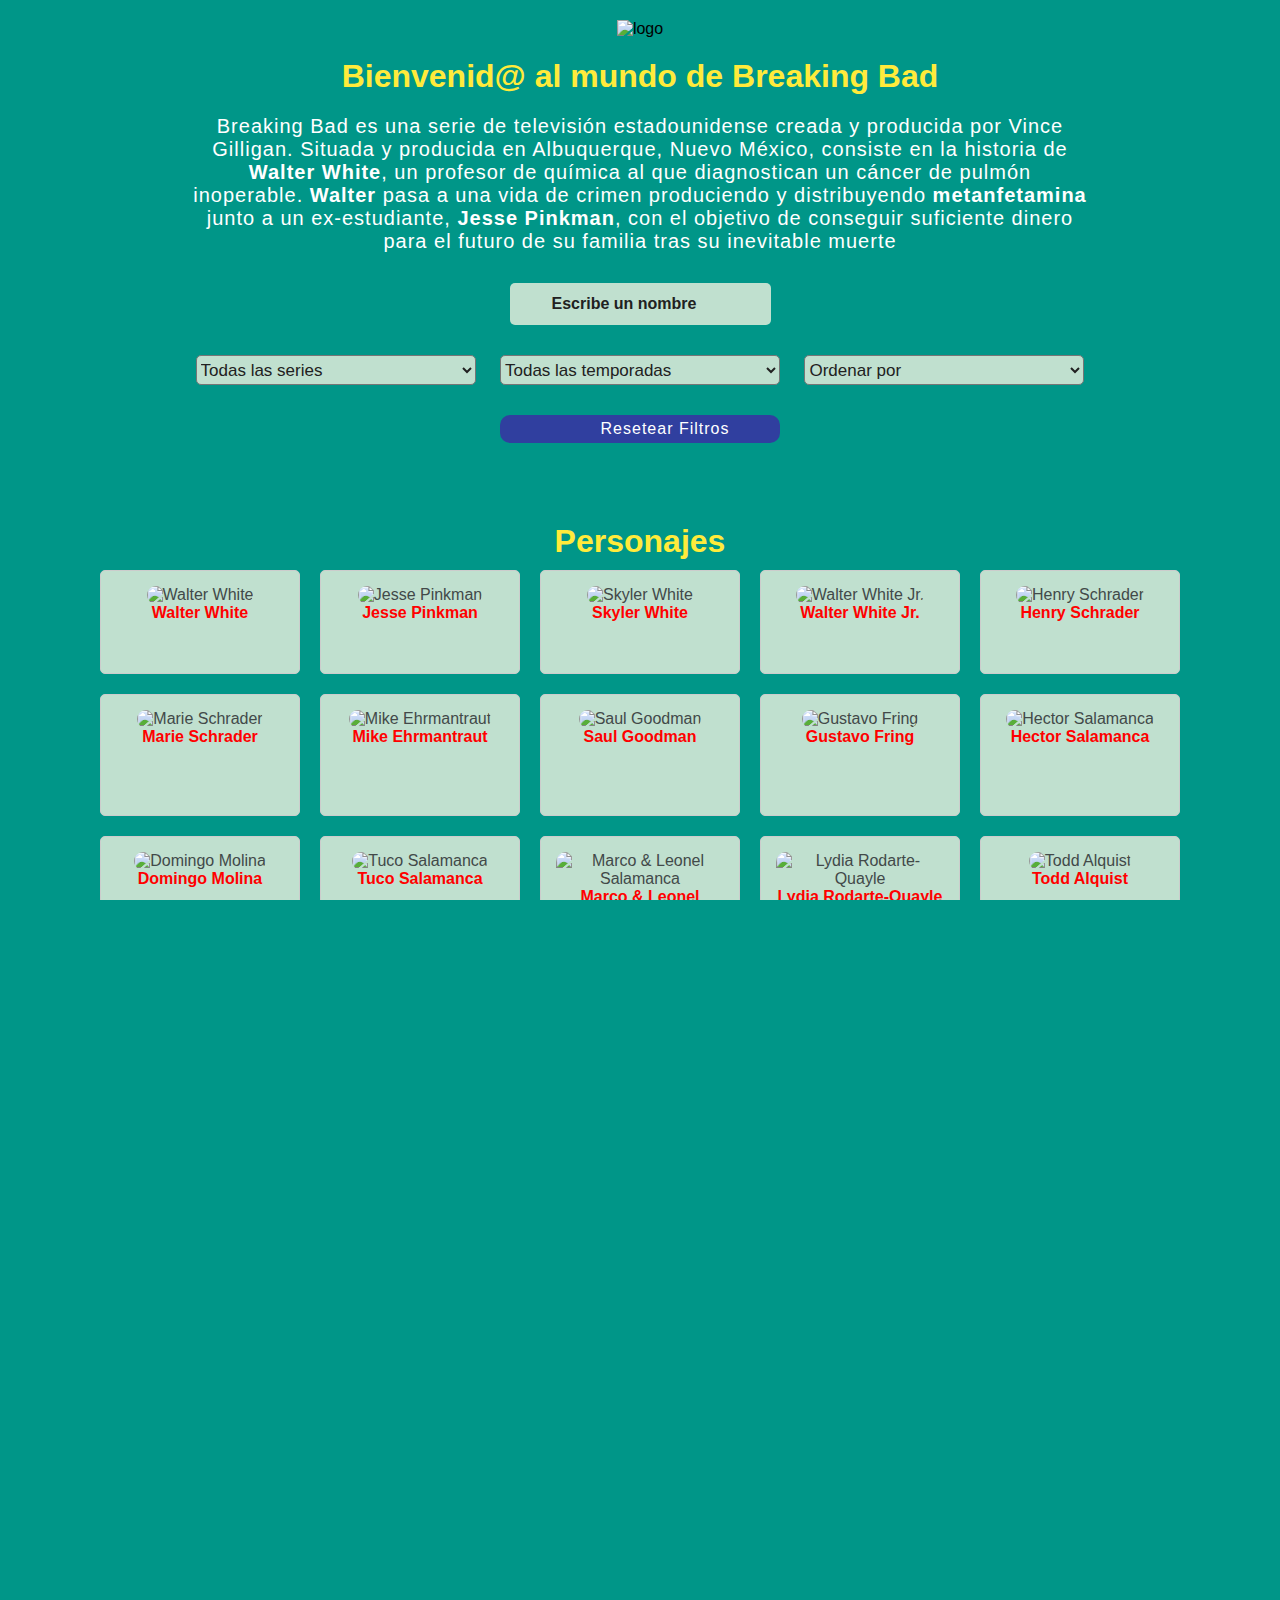
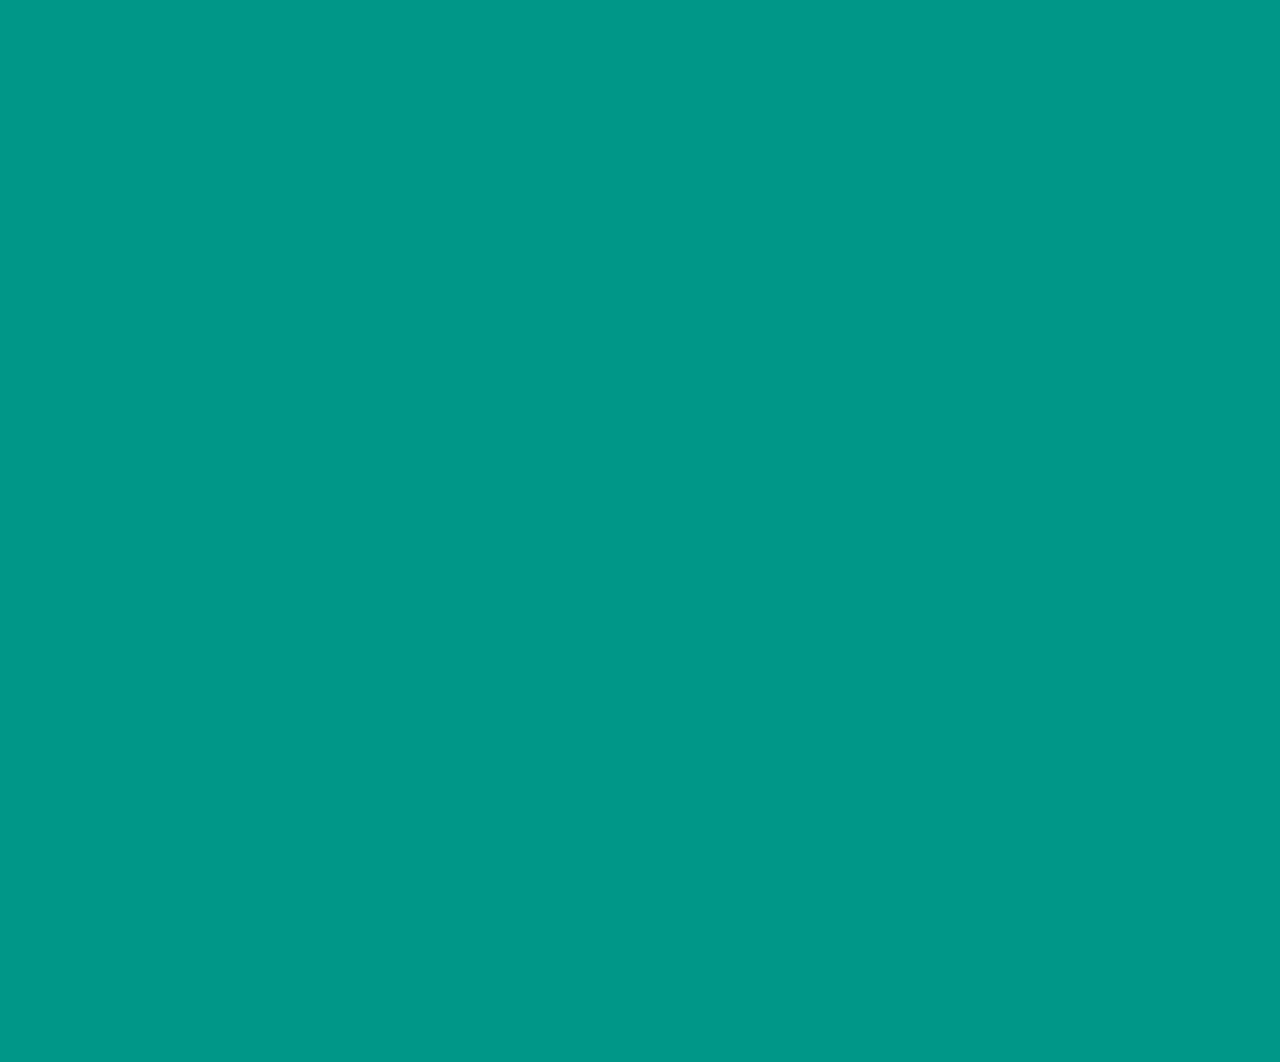
==== index.html @ 6a037a90 "Updates" ====
<!DOCTYPE html>
<html lang="es">
  <head>
    <meta charset="UTF-8" />
    <meta http-equiv="X-UA-Compatible" content="IE=edge" />
    <meta name="viewport" content="width=device-width, initial-scale=1.0" />
    <title>Data Lovers</title>
    <script
      src="https://kit.fontawesome.com/50d2d843f1.js"
      crossorigin="anonymous"
    ></script>
    <link
      rel="stylesheet"
      href="https://fonts.googleapis.com/css2?family=Montserrat:wght@400;500;700&display=swap"
    />
    <link rel="stylesheet" href="style.css" />
  </head>
  <body>
    <div id="root" class="container-principal">
      <header>
        <img
          class="imagen-logo"
          src="https://upload.wikimedia.org/wikipedia/commons/thumb/7/77/Breaking_Bad_logo.svg/2560px-Breaking_Bad_logo.svg.png"
          alt="logo"
        />
        <h1>Bienvenid@ al mundo de Breaking Bad</h1>
        <p class="descripcion">
          Breaking Bad es una serie de televisión estadounidense creada y
          producida por Vince Gilligan. Situada y producida en Albuquerque,
          Nuevo México, consiste en la historia de <b> Walter White</b>, un
          profesor de química al que diagnostican un cáncer de pulmón
          inoperable. <b> Walter</b> pasa a una vida de crimen produciendo y
          distribuyendo <b> metanfetamina</b> junto a un ex-estudiante,
          <b>Jesse Pinkman</b>, con el objetivo de conseguir suficiente dinero
          para el futuro de su familia tras su inevitable muerte
        </p>
      </header>

      <section class="container-select">
        <div class="search-logo">
          <i class="fa-solid fa-magnifying-glass"></i>
          <input type="text" placeholder="Escribe un nombre" />
        </div>
        <div>
          <select name="" id="categoria">
            <option value="">Todas las series</option>
            <option value="Breaking Bad">Breaking Bad</option>
            <option value="Better Call Saul">Better Call Saul</option>
          </select>

          <select name="" id="temporadas">
            <option value="">Todas las temporadas</option>
            <option value="1">1</option>
            <option value="2">2</option>
            <option value="3">3</option>
            <option value="4">4</option>
            <option value="5">5</option>
          </select>
          <select name="" id="ordenamiento">
            <option value="">Ordenar por</option>
            <option value="ascendente">Ascendente</option>
            <option value="descendente">Descendente</option>
          </select>
        </div>
        <button class="boton-resetear">
        <i class="fa-solid fa-rotate-left"></i>
        Resetear Filtros
      </button>
      </section>

      <section id="personaje">
        <h2>Personajes</h2>
        <div class="contenedor-card"></div>
      </section>
      <footer>
        <p class="paragrapf">Elaborado por: Maricela Fuentes</p>
      </footer>
    </div>

    <!--Empieza el codigo del modal-->

    <div class="modal-personaje"></div>

    <!--Termina el codigo del modal-->

    <script src="main.js" type="module"></script>
  </body>
</html>
---- style.css ----
* {
  margin: 0;
  padding: 0;
  box-sizing: border-box;
}

body,
html {
  font-family: "Monserrat", sans-serif;
  font-size: 16px;
  width: 100%;
  height: 100vh;
  display: flex;
  justify-content: center;
  position: relative;
  overflow-x: hidden;
  background: #009688;
}
header {
  text-align: center;
  width: 100%;
  height: auto;
}
.imagen-logo {
  width: 196px;
  height: 196px;
  padding-top: 20px;
}
h1 {
  padding-top: 20px;
  color: #ffeb3b;
}
.descripcion {
  width: 70%;
  height: auto;
  margin: 0 auto;
  padding-top: 20px;
  letter-spacing: 1px;
  color: white;
  font-size: 20px;
}
/* estilos del input y select */
.container-select {
  width: 100%;
  height: 30vh;
  text-align: center;
  padding-top: 30px;
}

input[type="text"] {
  padding: 12px 0px 12px 42px;
  background-color: #c0e0cf;
  cursor: pointer;
  margin-bottom: 20px;
  outline: none;
  border-radius: 5px;
  border: none;
}
.search-logo input:focus {
  border: 3px solid green;
}
.search-logo {
  position: relative;
}
.search-logo i {
  position: absolute;
  margin-left: 15px;
  top: 12px;
  font-size: 18px;
}
.search-logo input::placeholder,
input,
i {
  color: #212121;
  font-weight: bold;
  font-size: 16px;
}

select {
  width: 280px;
  height: 30px;
  font-size: 17px;
  margin: 10px;
  border-radius: 5px;
  background-color: #c0e0cf;
  color: #212121;
}

option {
  font-size: 16px;
  background-color: white;
  color: black;
}
.boton-resetear {
  width: 100%;
  max-width: 280px;
  height: auto;
  padding: 5px;
  font-size: 16px;
  border-radius: 10px;
  background-color: #303f9f;
  border: none;
  color: white;
  transition: all 200ms linear;
  margin-top: 20px;
  letter-spacing: 1px;
}

.fa-rotate-left {
  color: white;
  margin-right: 50px;
}
button:hover {
  transform: scale(1.1);
}

h2 {
  font-size: 2rem;
  text-align: center;
  color: #ffeb3b;
}
/* estilos para las card  */

.tarjeta {
  flex: 0 0 200px; /* El ancho máximo que puede tener cada tarjeta */
  background-color: #c0e0cf;
  border: 1px solid #ccc;
  border-radius: 5px;
  margin: 10px;
  padding: 15px;
}
.contenedor-card {
  display: flex;
  flex-wrap: wrap;
  justify-content: center;
  text-align: center;
  color: #424949;
  margin-bottom: 20px;
}
.card-img {
  max-width: 100%;
  height: 200px;
  border-radius: 10px;
  object-fit: cover;
}
.card-name {
  font-weight: bold;
  color: red;
}
.tarjeta:hover {
  cursor: pointer;
}

.card-nickname,
.card-category {
  visibility: hidden;
  opacity: 0;
}

.tarjeta:hover p {
  visibility: visible;
  opacity: 1;
}
/* Estilos del footer */
footer {
  width: 100%;
  height: 40%;
  margin-top: 40px;
  display: flex;
  justify-content: center;
  align-items: center;
}
.paragrapf {
  font-size: 20px;
  color: white;
  letter-spacing: 1px;
}
.paragrapf::after {
  content: "🧪";
}
.paragrapf::before {
  content: "🧪";
}

/* Estilos del modal*/

.modal-container {
  display: flex;
  height: 650px;
  justify-content: space-evenly;
  align-items: center;
  padding: 0 40px;
}

.modal-personaje {
  position: fixed;
  opacity: 0;
  visibility: hidden;
  z-index: 1000;
  width: 100%;
  height: 100vh;
  top: 0;
  left: 0;
  background: rgba(0, 0, 0, 0.5);
  display: flex;
  justify-content: center;
  align-items: center;
}

.modal {
  width: 60%;
  height: auto;
  background-color: #c0e0cf;
  /* overflow: hidden; */
  text-align: center;
  display: flex;
  flex-direction: column;
  justify-content: space-evenly;
  position: relative;
  transition: transform 1s;
  transform: translateY(0%);
  border-radius: 10px;
}
.modal-description {
  display: grid;
  grid-template-columns: 1fr 1fr;
  justify-content: center;
  align-items: center;
}
.card-img1 {
  width: 300px;
  height: 400px;
  border-radius: 10px;
  object-fit: cover;
  margin: 10px;
}
ul {
  list-style: none;
  width: 80%;
  height: auto;
}
li {
  line-height: 35px;
}
span {
  color: red;
  font-weight: 800;
}

.modal h3 {
  font-size: 2rem;
}
.modal-close {
  transform: translateY(-200%);
}
.close {
  position: absolute;
  top: 5px;
  right: 5px;
  display: inline-block;
  width: 25px;
  height: 25px;
  background-color: red;
  color: #fff;
  line-height: 25px;
  cursor: pointer;
  border-radius: 50%;
}

/* Modo responsive*/

@media screen and (max-width: 768px) {
  header {
    width: 100%;
    height: auto;
  }
  .imagen-logo {
    width: 150px;
    height: auto;
    object-fit: cover;
  }
  h1 {
    font-size: 1rem;
  }
  .descripcion {
    font-size: 0.8rem;
  }
  .container-select {
    width: 100%;
    height: 50vh;
  }

  h2 {
    font-size: 20px;
    margin-top: 50px;
  }
  .paragrapf {
    font-size: 16px;
  }

  /*response del modal */
  .modal {
    width: 90%;
    height: 500px;
  }
  .card-img1 {
    width: 150px;
    max-width: 100%;
    height: auto;
    object-fit: cover;
  }
  .modal-description {
    display: flex;
    justify-content: center;
    flex-direction: column;
    font-size: 14px;
  }

  li {
    line-height: 15px;
  }
  .modal h3 {
    font-size: 18px;
  }
}
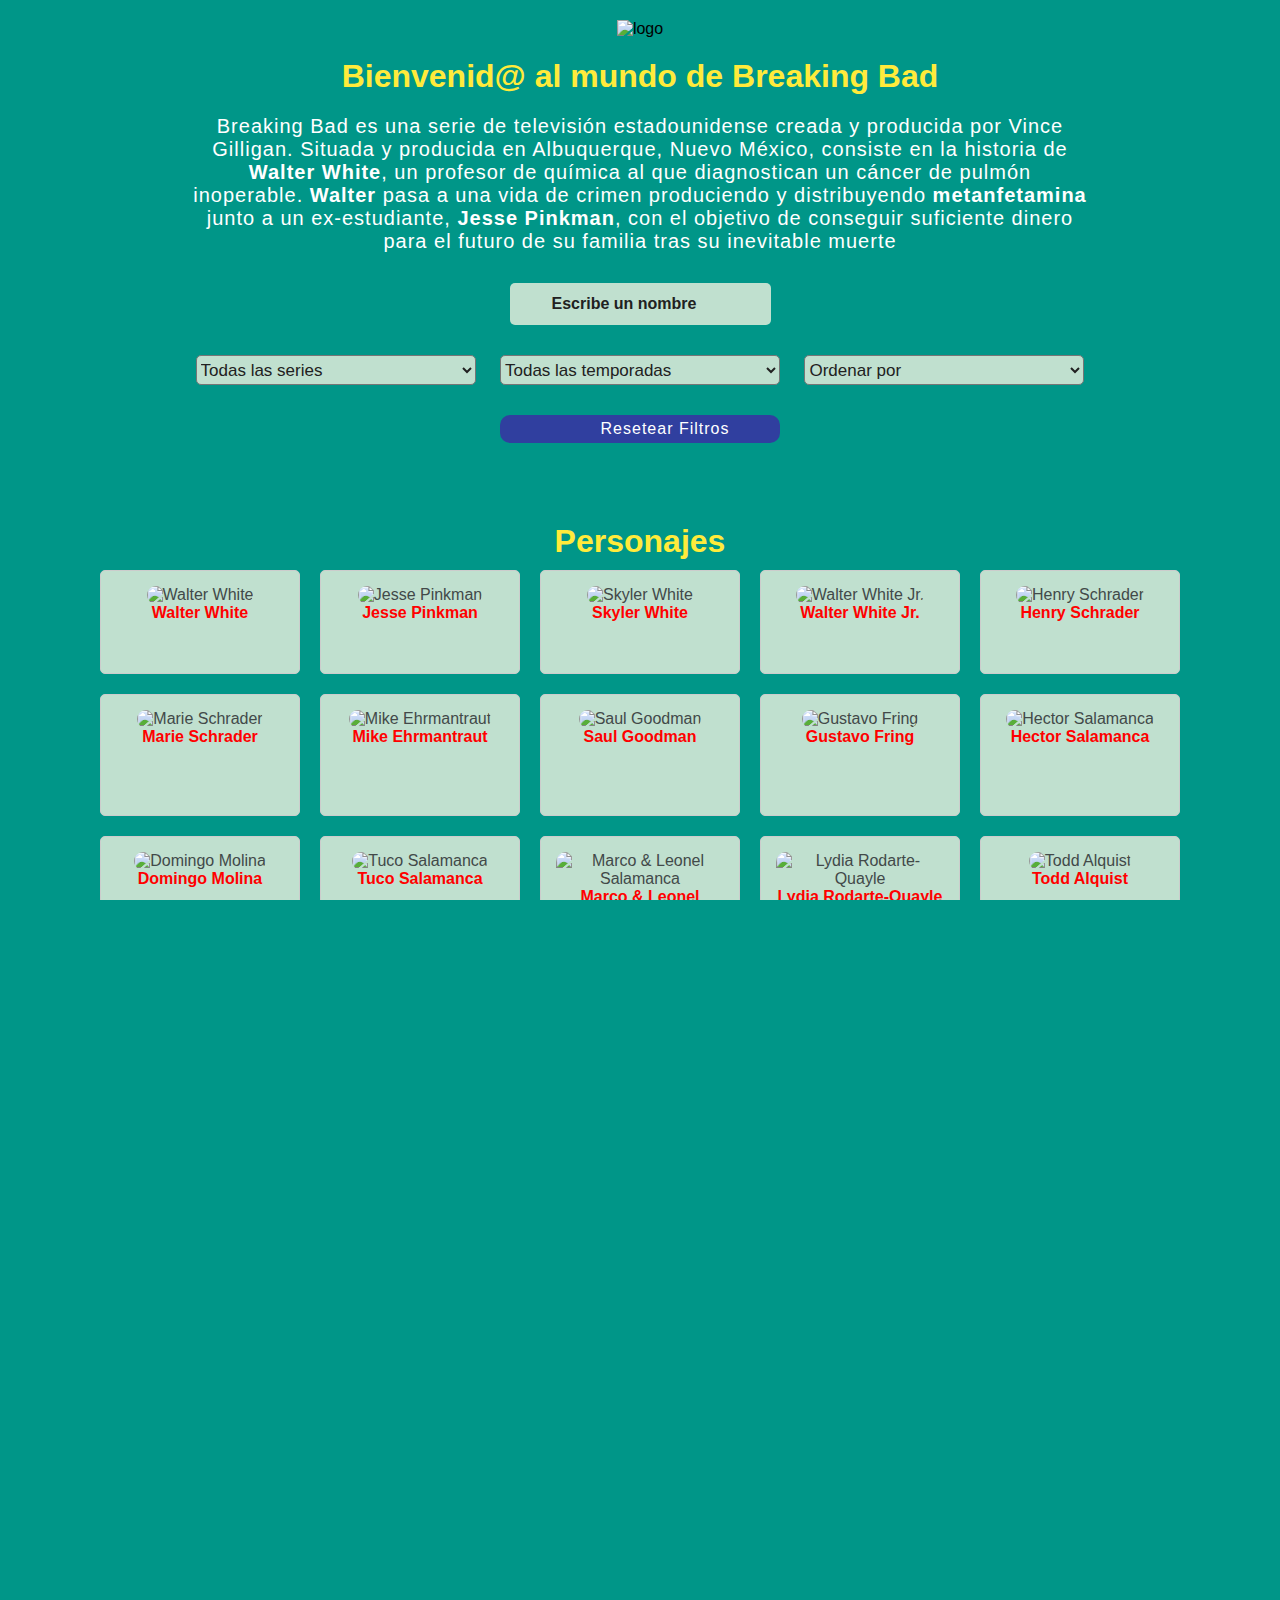
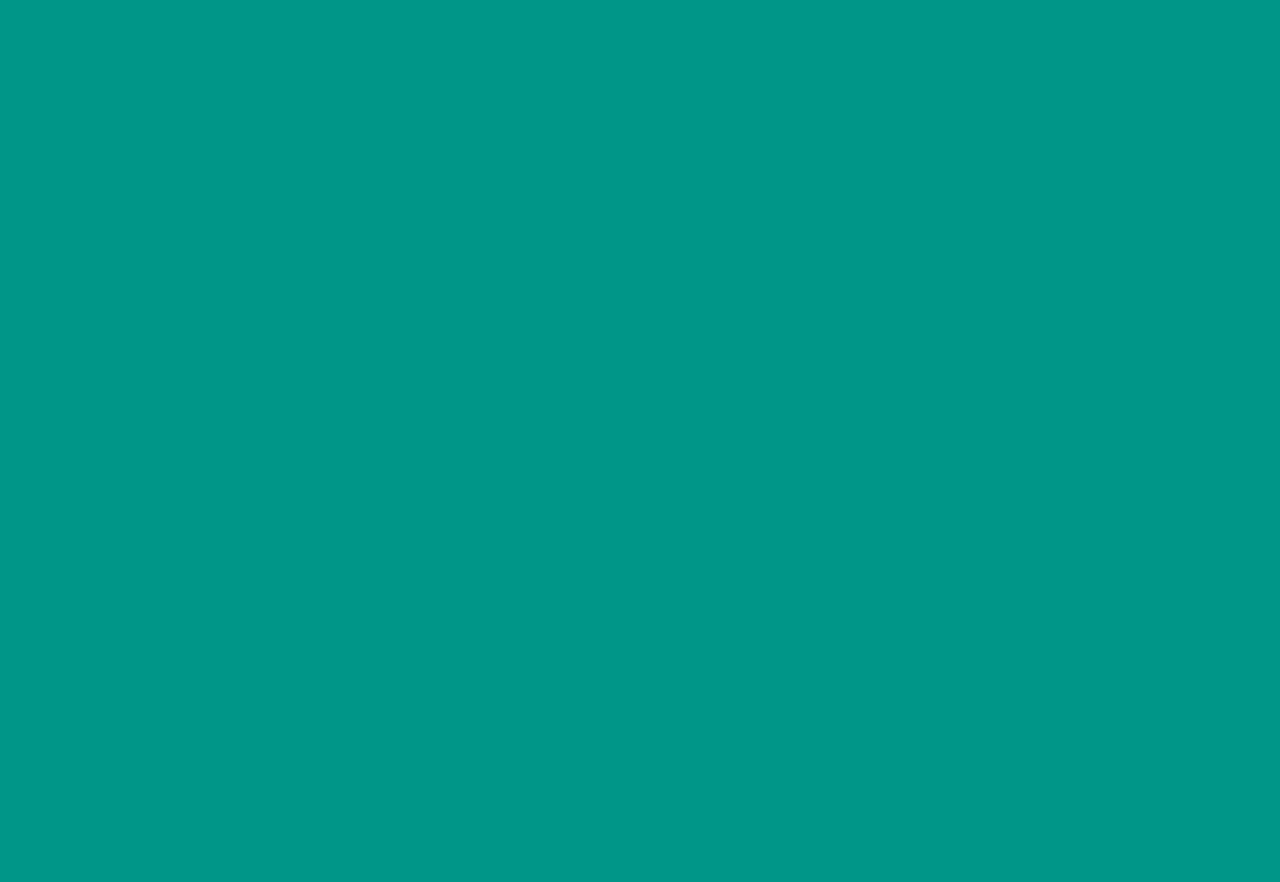
==== commit 3726177c: "Updates" ====
--- a/index.html
+++ b/index.html
@@ -63,9 +63,9 @@
           </select>
         </div>
         <button class="boton-resetear">
-        <i class="fa-solid fa-rotate-left"></i>
-        Resetear Filtros
-      </button>
+          <i class="fa-solid fa-rotate-left"></i>
+          Resetear Filtros
+        </button>
       </section>
 
       <section id="personaje">
--- a/style.css
+++ b/style.css
@@ -164,7 +164,7 @@
 /* Estilos del footer */
 footer {
   width: 100%;
-  height: 40%;
+  height: 20%;
   margin-top: 40px;
   display: flex;
   justify-content: center;
